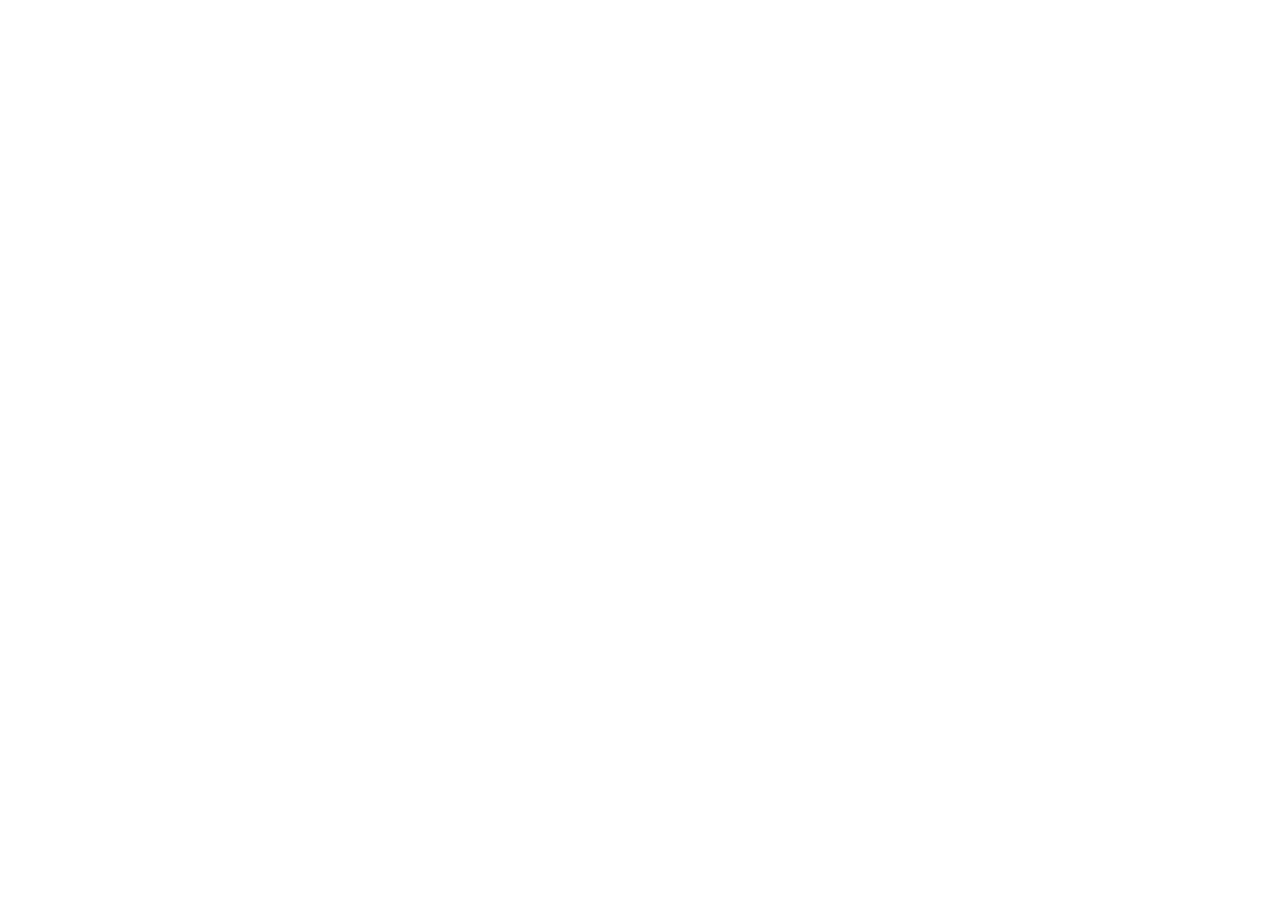
==== index.html @ 9879a625 "added images" ====
<!DOCTYPE html>
<html lang="en">
<head>
    <meta charset="UTF-8">
    <meta name="viewport" content="width=device-width, initial-scale=1.0">
    <title>Week 04 - Links and Images</title>
</head>
<body>
    
</body>
</html>
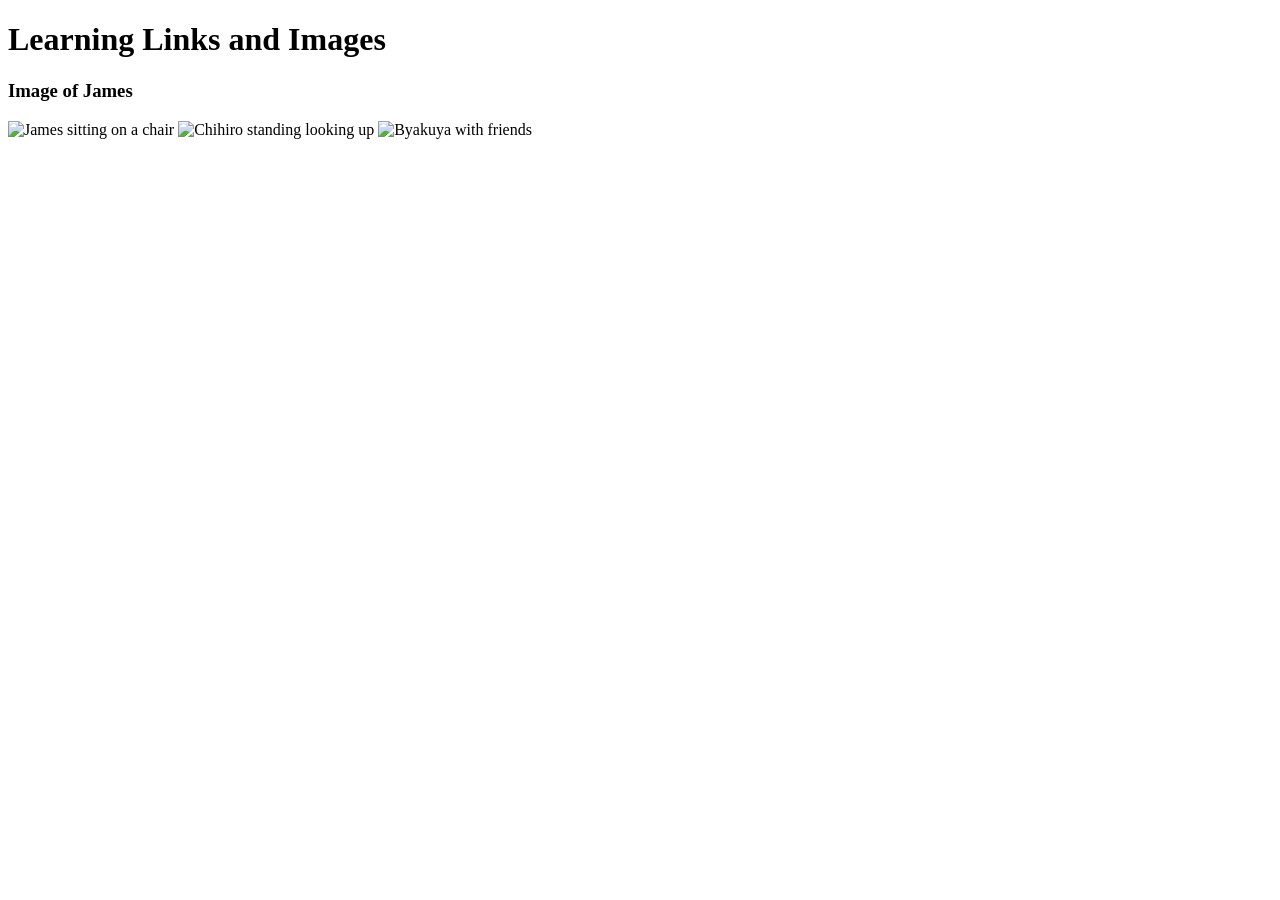
==== commit 61f3a644: "added colour" ====
--- a/index.html
+++ b/index.html
@@ -3,9 +3,27 @@
 <head>
     <meta charset="UTF-8">
     <meta name="viewport" content="width=device-width, initial-scale=1.0">
+    <link href="styles.css" rel="stylesheet">
     <title>Week 04 - Links and Images</title>
 </head>
 <body>
-    
+    <header>
+        <h1>Learning Links and Images</h1>
+    </header>
+    <nav>
+
+    </nav>
+    <main> 
+<article>
+    <h3>Image of James</h3>
+    <img src="images/James_image.png" alt="James sitting on a chair">
+    <img src="images/Chihiro_Image.webp" alt="Chihiro standing looking up">
+    <img src="images/Byakuya_Image.jpg" alt="Byakuya with friends">
+</article>
+    </main>
+    <footer>
+
+    </footer>
+
 </body>
 </html>
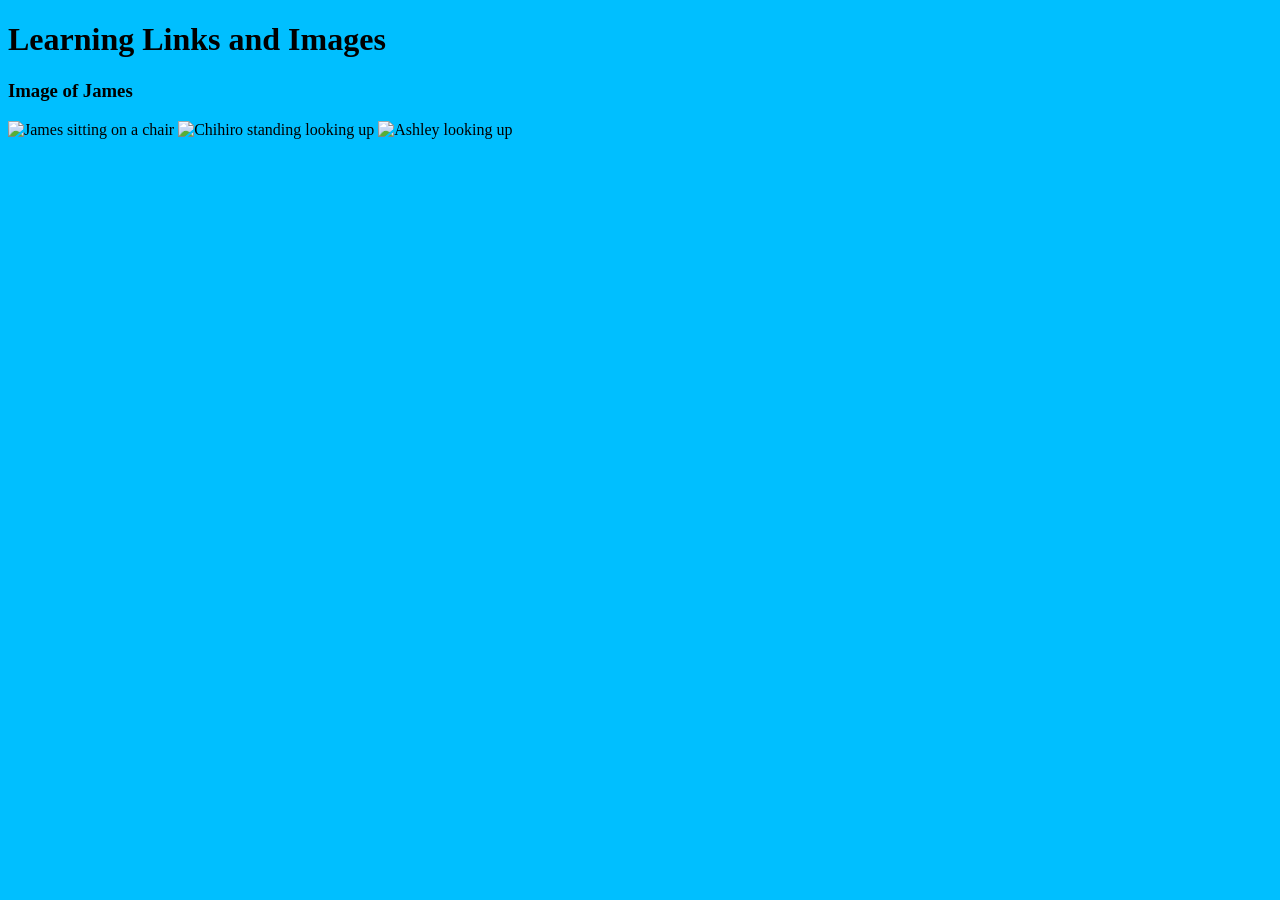
==== commit a63866b0: "Adding images into HTML" ====
--- a/index.html
+++ b/index.html
@@ -3,7 +3,7 @@
 <head>
     <meta charset="UTF-8">
     <meta name="viewport" content="width=device-width, initial-scale=1.0">
-    <link href="styles.css" rel="stylesheet">
+    <link href="styles/styles.css" rel="stylesheet">
     <title>Week 04 - Links and Images</title>
 </head>
 <body>
@@ -18,7 +18,7 @@
     <h3>Image of James</h3>
     <img src="images/James_image.png" alt="James sitting on a chair">
     <img src="images/Chihiro_Image.webp" alt="Chihiro standing looking up">
-    <img src="images/Byakuya_Image.jpg" alt="Byakuya with friends">
+    <img src="images/Ashley_image.webp" alt="Ashley looking up">
 </article>
     </main>
     <footer>
--- a/styles/styles.css
+++ b/styles/styles.css
@@ -0,0 +1,9 @@
+
+
+body {
+    background-color: deepskyblue;
+}
+
+img{ height: 350x;
+   
+}
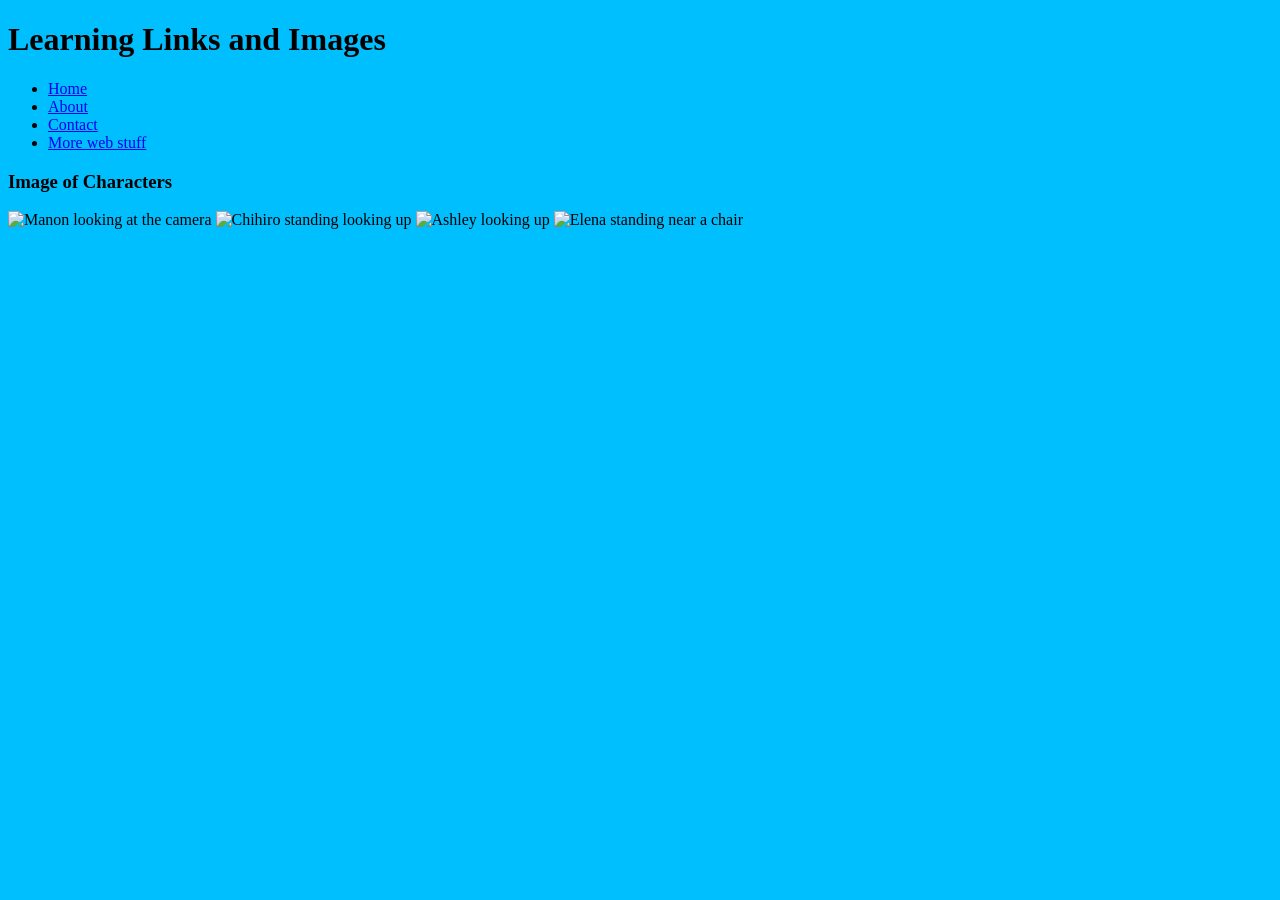
==== commit d7513ab9: "fixed" ====
--- a/index.html
+++ b/index.html
@@ -11,14 +11,20 @@
         <h1>Learning Links and Images</h1>
     </header>
     <nav>
-
+        <ul>
+            <li> <a href="index.html">Home</a></li>
+            <li> <a href="about.html">About</a></li>
+              <li> <a href="contact.html">Contact</a></li>
+            <li> <a href="https://imdac.github.io" target="_blank">More web stuff</a></li>
+        </ul>
     </nav>
     <main> 
 <article>
-    <h3>Image of James</h3>
-    <img src="images/James_image.png" alt="James sitting on a chair">
+    <h3>Image of Characters</h3>
+    <img src="images/Manon_image.jpg" alt="Manon looking at the camera">
     <img src="images/Chihiro_Image.webp" alt="Chihiro standing looking up">
     <img src="images/Ashley_image.webp" alt="Ashley looking up">
+    <img src="images/Elena_image.webp" alt="Elena standing near a chair">
 </article>
     </main>
     <footer>
